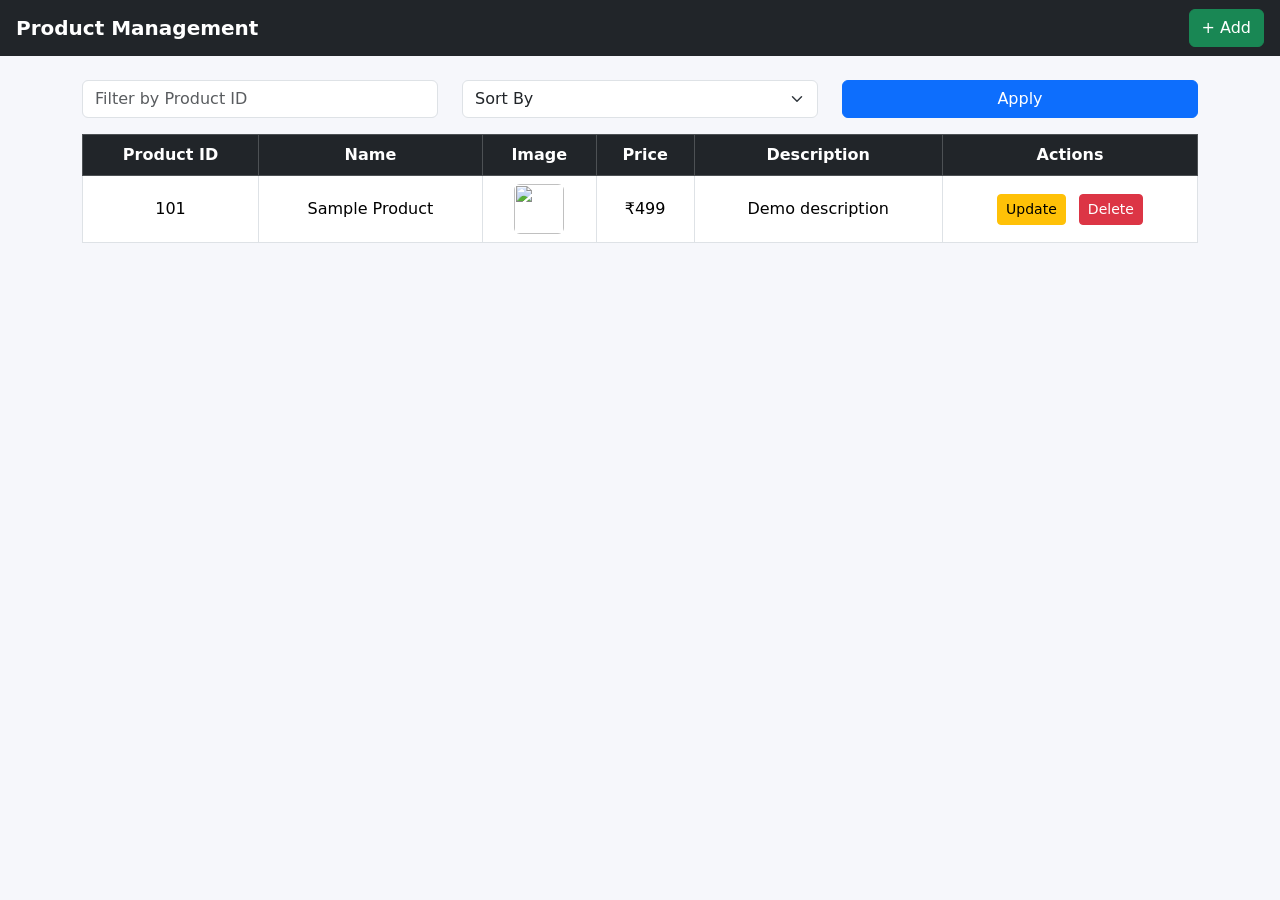
==== Product_management/index.html @ 4541a6ac "dont frontend and some js of crud" ====
<!DOCTYPE html>
<html lang="en">
<head>
  <meta charset="UTF-8" />
  <meta name="viewport" content="width=device-width, initial-scale=1.0"/>
  <title>Product Management</title>

    <link href="https://cdn.jsdelivr.net/npm/bootstrap@5.3.2/dist/css/bootstrap.min.css" rel="stylesheet"/>

  <style>
    body {
      background: #f6f7fb;
    }
    .navbar-brand {
      font-weight: 600;
    }
    .table img {
      width: 50px;
      height: 50px;
      object-fit: cover;
      border-radius: 6px;
    }
  </style>
</head>

<body>


<nav class="navbar navbar-dark bg-dark px-3">
  <span class="navbar-brand">Product Management</span>
  <button class="btn btn-success" data-bs-toggle="modal" data-bs-target="#productModal">
    + Add
  </button>
</nav>

<div class="container mt-4">


  <div class="row mb-3">
    <div class="col-md-4">
      <input type="text" id="filterId" class="form-control" placeholder="Filter by Product ID">
    </div>

    <div class="col-md-4">
      <select id="sortBy" class="form-select">
        <option value="">Sort By</option>
        <option value="id">Product ID</option>
        <option value="name">Product Name</option>
        <option value="price">Price</option>
      </select>
    </div>

    <div class="col-md-4">
      <button class="btn btn-primary w-100">Apply</button>
    </div>
  </div>


  <div class="table-responsive">
    <table class="table table-bordered table-hover align-middle text-center">
      <thead class="table-dark">
        <tr>
          <th>Product ID</th>
          <th>Name</th>
          <th>Image</th>
          <th>Price</th>
          <th>Description</th>
          <th>Actions</th>
        </tr>
      </thead>

      <tbody id="productTable">
       
        <tr>
          <td>101</td>
          <td>Sample Product</td>
          <td>
            <img src="https://via.placeholder.com/50" />
          </td>
          <td>₹499</td>
          <td>Demo description</td>
          <td>
            <button class="btn btn-sm btn-warning me-2"
              data-bs-toggle="modal"
              data-bs-target="#productModal">
              Update
            </button>
            <button class="btn btn-sm btn-danger">Delete</button>
          </td>
        </tr>
      </tbody>
    </table>
  </div>
</div>


<div class="modal fade" id="productModal">
  <div class="modal-dialog">
    <div class="modal-content">

      <div class="modal-header">
        <h5 class="modal-title">Product Form</h5>
        <button class="btn-close" data-bs-dismiss="modal"></button>
      </div>

      <div class="modal-body">
        <form id="productForm">

          <div class="mb-3">
            <label class="form-label">Product ID</label>
            <input type="number" class="form-control" required />
          </div>

          <div class="mb-3">
            <label class="form-label">Product Name</label>
            <input type="text" class="form-control" required />
          </div>

          <div class="mb-3">
            <label class="form-label">Image URL</label>
            <input type="text" class="form-control" required />
          </div>

          <div class="mb-3">
            <label class="form-label">Price</label>
            <input type="number" class="form-control" required />
          </div>

          <div class="mb-3">
            <label class="form-label">Description</label>
            <textarea class="form-control" rows="3" required></textarea>
          </div>

          <button class="btn btn-success w-100">Save Product</button>

        </form>
      </div>

    </div>
  </div>
</div>


<script src="https://cdn.jsdelivr.net/npm/bootstrap@5.3.2/dist/js/bootstrap.bundle.min.js"></script>

</body>
</html>
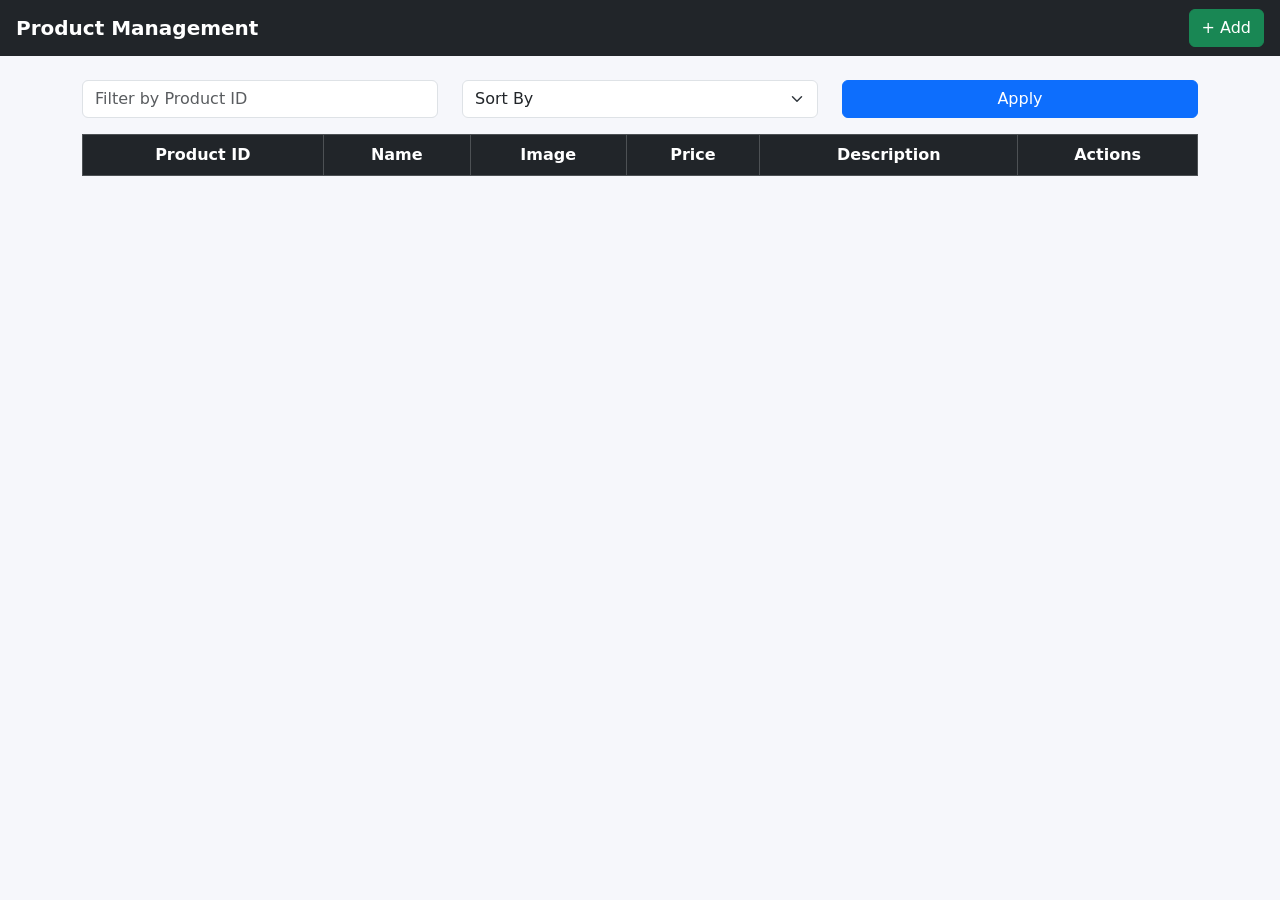
==== commit 35ba1f8b: "filter functionality added" ====
--- a/Product_management/index.html
+++ b/Product_management/index.html
@@ -51,7 +51,7 @@
     </div>
 
     <div class="col-md-4">
-      <button class="btn btn-primary w-100">Apply</button>
+      <button id="applyFilter" class="btn btn-primary w-100">Apply</button>
     </div>
   </div>
 
@@ -108,27 +108,27 @@
 
           <div class="mb-3">
             <label class="form-label">Product ID</label>
-            <input type="number" class="form-control" required />
+            <input id="productId" ype="number" class="form-control" min="1" required />
           </div>
 
           <div class="mb-3">
             <label class="form-label">Product Name</label>
-            <input type="text" class="form-control" required />
+            <input id="productName" type="text" class="form-control" minlength="3" required />
           </div>
 
           <div class="mb-3">
             <label class="form-label">Image URL</label>
-            <input type="text" class="form-control" required />
+            <input id="productImage" type="text" class="form-control" required />
           </div>
 
           <div class="mb-3">
             <label class="form-label">Price</label>
-            <input type="number" class="form-control" required />
+            <input id="productPrice" type="number" class="form-control" required />
           </div>
 
           <div class="mb-3">
             <label class="form-label">Description</label>
-            <textarea class="form-control" rows="3" required></textarea>
+            <textarea id="productDesc" class="form-control" rows="3" minlength="10" required></textarea>
           </div>
 
           <button class="btn btn-success w-100">Save Product</button>
@@ -142,6 +142,7 @@
 
 
 <script src="https://cdn.jsdelivr.net/npm/bootstrap@5.3.2/dist/js/bootstrap.bundle.min.js"></script>
+<script type="module" src="./js/main.js"></script>
 
 </body>
 </html>
